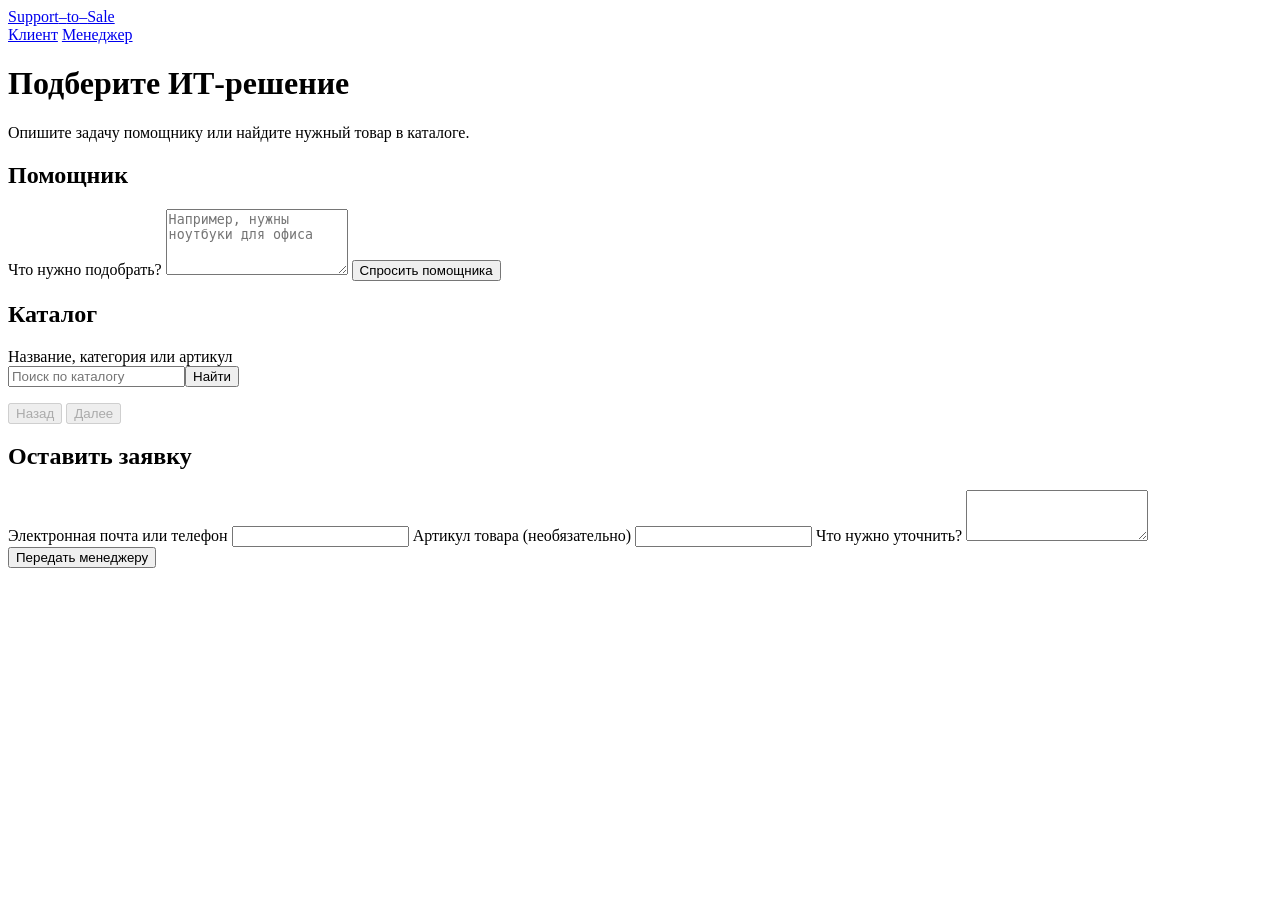
==== app/static/index.html @ 9add07e6 "Build Support-to-Sale AI contest MVP" ====
<!doctype html>
<html lang="ru">
<head>
  <meta charset="utf-8">
  <meta name="viewport" content="width=device-width, initial-scale=1">
  <title>Подбор ИТ-решений · Support-to-Sale</title>
  <link rel="stylesheet" href="/static/style.css">
  <script type="module" src="/static/client.js"></script>
</head>
<body>
<header>
  <div class="shell nav">
    <a class="brand" href="/">Support<span>–</span>to<span>–</span>Sale</a>
    <nav class="roles" aria-label="Переключение роли">
      <a href="/" aria-current="page">Клиент</a>
      <a href="/manager">Менеджер</a>
    </nav>
  </div>
</header>
<main class="shell">
  <div class="intro"><h1>Подберите ИТ-решение</h1><p>Опишите задачу помощнику или найдите нужный товар в каталоге.</p></div>
  <div class="columns">
    <section class="panel" aria-labelledby="assistant">
      <h2 id="assistant">Помощник</h2>
      <div id="conversation" class="conversation" role="log" aria-label="Диалог с помощником" hidden></div>
      <form id="chat-form">
        <label for="question">Что нужно подобрать?</label>
        <textarea id="question" rows="4" maxlength="2000" required placeholder="Например, нужны ноутбуки для офиса"></textarea>
        <button>Спросить помощника</button>
      </form>
      <p id="chat-status" class="status" role="status"></p>
      <button type="button" class="secondary" id="escalate" hidden>Позвать менеджера</button>
    </section>
    <section class="panel" aria-labelledby="catalog">
      <h2 id="catalog">Каталог</h2>
      <p id="catalog-source" class="meta" hidden></p>
      <form id="search-form">
        <label for="query">Название, категория или артикул</label>
        <div class="row"><input id="query" type="search" maxlength="200" placeholder="Поиск по каталогу"><button>Найти</button></div>
      </form>
      <p id="search-status" class="status" role="status"></p>
      <div id="search-products" class="cards"></div>
      <nav class="row pagination" aria-label="Страницы каталога">
        <button type="button" id="previous" class="secondary" disabled>Назад</button>
        <button type="button" id="next" class="secondary" disabled>Далее</button>
      </nav>
    </section>
  </div>
  <section class="panel request" aria-labelledby="request">
    <h2 id="request">Оставить заявку</h2>
    <form id="lead-form">
      <label for="contact">Электронная почта или телефон</label>
      <input id="contact" maxlength="320" required>
      <label for="sku">Артикул товара <span class="optional">(необязательно)</span></label>
      <input id="sku" maxlength="200">
      <label for="lead-message">Что нужно уточнить?</label>
      <textarea id="lead-message" rows="3" maxlength="2000" required></textarea>
      <button>Передать менеджеру</button>
    </form>
    <p id="lead-status" class="status" role="status"></p>
  </section>
</main>
</body>
</html>
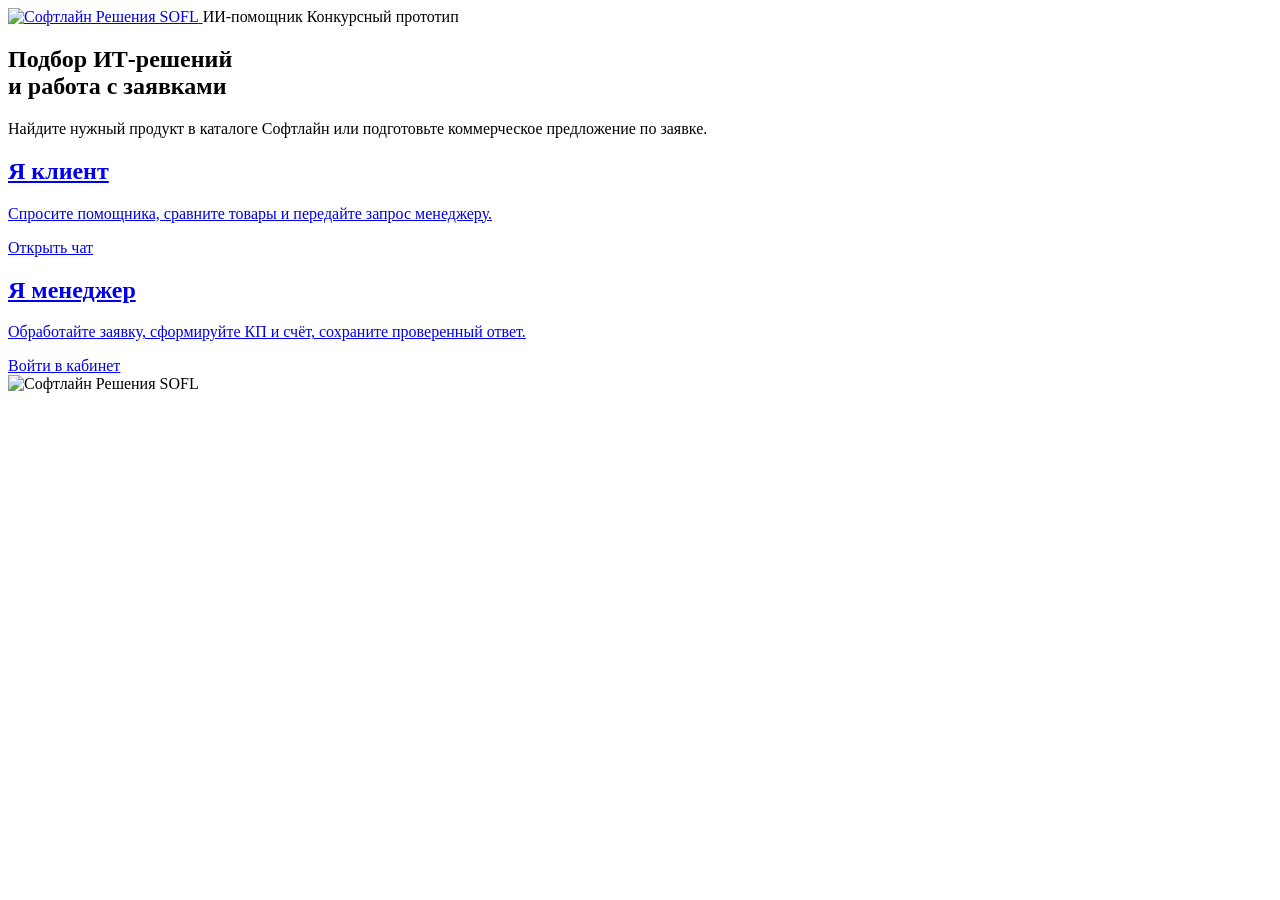
==== commit 0f301110: "Brand Softline demo and add private client request workspace" ====
--- a/app/static/index.html
+++ b/app/static/index.html
@@ -3,62 +3,45 @@
 <head>
   <meta charset="utf-8">
   <meta name="viewport" content="width=device-width, initial-scale=1">
-  <title>Подбор ИТ-решений · Support-to-Sale</title>
+  <meta name="description" content="Подбор ИТ-решений по каталогу Софтлайн и работа с заявками.">
+  <title>Support-to-Sale · Софтлайн Решения</title>
   <link rel="stylesheet" href="/static/style.css">
-  <script type="module" src="/static/client.js"></script>
 </head>
-<body>
-<header>
+<body class="landing">
+<header class="site-header">
   <div class="shell nav">
-    <a class="brand" href="/">Support<span>–</span>to<span>–</span>Sale</a>
-    <nav class="roles" aria-label="Переключение роли">
-      <a href="/" aria-current="page">Клиент</a>
-      <a href="/manager">Менеджер</a>
-    </nav>
+    <a class="brand" href="/" aria-label="Софтлайн Решения, главная">
+      <img src="/static/softline-logo.png" width="176" height="39" alt="Софтлайн Решения SOFL">
+    </a>
+    <span class="product-name">ИИ-помощник</span>
+    <span class="prototype">Конкурсный прототип</span>
   </div>
 </header>
-<main class="shell">
-  <div class="intro"><h1>Подберите ИТ-решение</h1><p>Опишите задачу помощнику или найдите нужный товар в каталоге.</p></div>
-  <div class="columns">
-    <section class="panel" aria-labelledby="assistant">
-      <h2 id="assistant">Помощник</h2>
-      <div id="conversation" class="conversation" role="log" aria-label="Диалог с помощником" hidden></div>
-      <form id="chat-form">
-        <label for="question">Что нужно подобрать?</label>
-        <textarea id="question" rows="4" maxlength="2000" required placeholder="Например, нужны ноутбуки для офиса"></textarea>
-        <button>Спросить помощника</button>
-      </form>
-      <p id="chat-status" class="status" role="status"></p>
-      <button type="button" class="secondary" id="escalate" hidden>Позвать менеджера</button>
-    </section>
-    <section class="panel" aria-labelledby="catalog">
-      <h2 id="catalog">Каталог</h2>
-      <p id="catalog-source" class="meta" hidden></p>
-      <form id="search-form">
-        <label for="query">Название, категория или артикул</label>
-        <div class="row"><input id="query" type="search" maxlength="200" placeholder="Поиск по каталогу"><button>Найти</button></div>
-      </form>
-      <p id="search-status" class="status" role="status"></p>
-      <div id="search-products" class="cards"></div>
-      <nav class="row pagination" aria-label="Страницы каталога">
-        <button type="button" id="previous" class="secondary" disabled>Назад</button>
-        <button type="button" id="next" class="secondary" disabled>Далее</button>
-      </nav>
-    </section>
-  </div>
-  <section class="panel request" aria-labelledby="request">
-    <h2 id="request">Оставить заявку</h2>
-    <form id="lead-form">
-      <label for="contact">Электронная почта или телефон</label>
-      <input id="contact" maxlength="320" required>
-      <label for="sku">Артикул товара <span class="optional">(необязательно)</span></label>
-      <input id="sku" maxlength="200">
-      <label for="lead-message">Что нужно уточнить?</label>
-      <textarea id="lead-message" rows="3" maxlength="2000" required></textarea>
-      <button>Передать менеджеру</button>
-    </form>
-    <p id="lead-status" class="status" role="status"></p>
+<main class="shell landing-main">
+  <section class="hero" aria-labelledby="welcome">
+    <div class="hero-content">
+      <h1 id="welcome">Подбор ИТ‑решений<br>и работа с заявками</h1>
+      <p>Найдите нужный продукт в каталоге Софтлайн или подготовьте коммерческое предложение по заявке.</p>
+    </div>
+    <div class="hero-art" aria-hidden="true"><i></i><i></i><i></i><i></i></div>
+  </section>
+  <section class="role-grid" aria-label="Выбор роли">
+    <a class="role-card client-role" href="/client">
+      <span class="role-icon customer-icon" aria-hidden="true"></span>
+      <h2>Я клиент</h2>
+      <p>Спросите помощника, сравните товары и передайте запрос менеджеру.</p>
+      <span class="button">Открыть чат</span>
+    </a>
+    <a class="role-card manager-role" href="/manager">
+      <span class="role-icon manager-icon" aria-hidden="true"></span>
+      <h2>Я менеджер</h2>
+      <p>Обработайте заявку, сформируйте КП и счёт, сохраните проверенный ответ.</p>
+      <span class="button secondary">Войти в кабинет</span>
+    </a>
   </section>
 </main>
+<footer class="site-footer">
+  <div class="shell"><img src="/static/softline-logo-white.png" width="145" height="32" alt="Софтлайн Решения SOFL"></div>
+</footer>
 </body>
 </html>
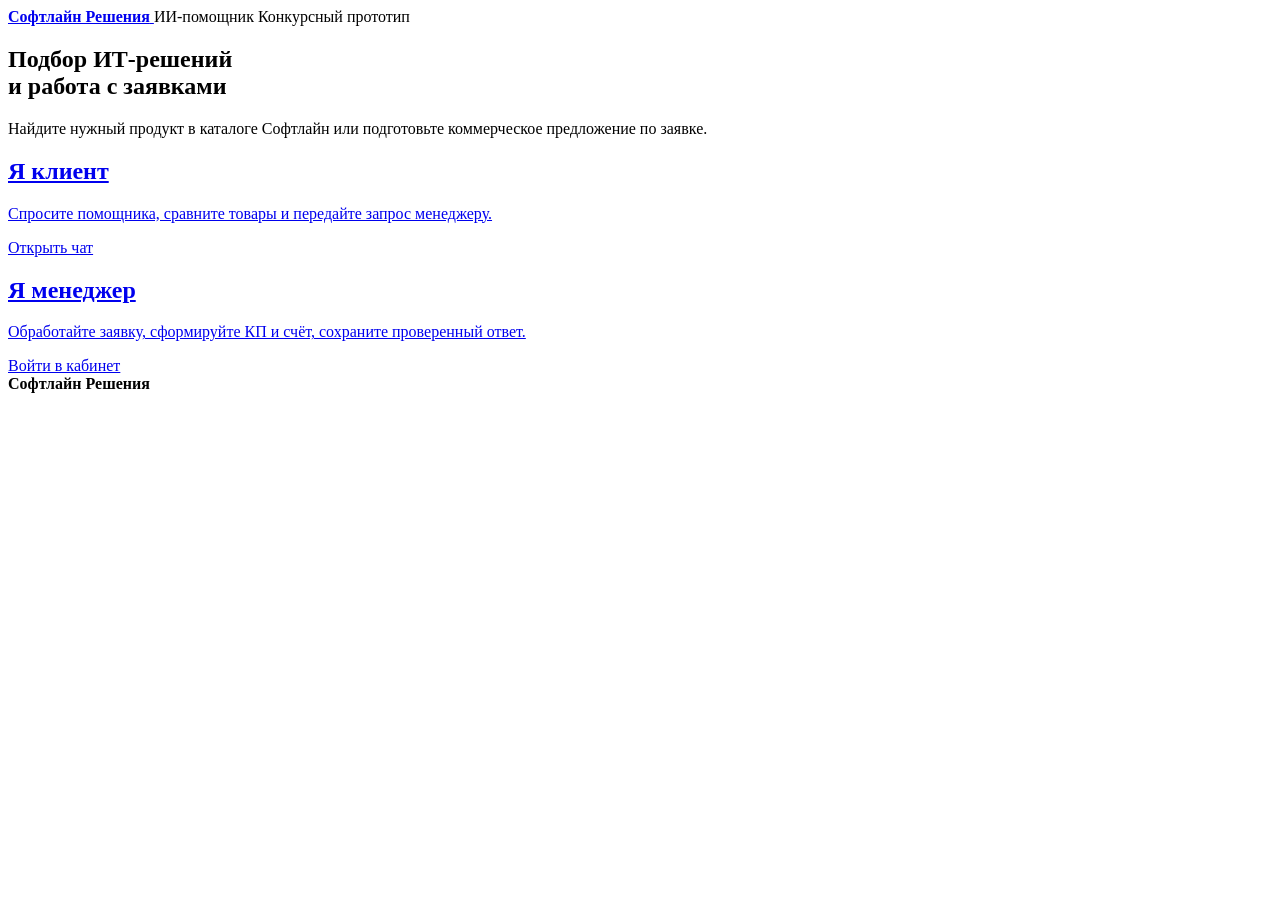
==== commit 80f5b512: "Prepare source distribution without supplied artifacts" ====
--- a/app/static/index.html
+++ b/app/static/index.html
@@ -11,7 +11,7 @@
 <header class="site-header">
   <div class="shell nav">
     <a class="brand" href="/" aria-label="Софтлайн Решения, главная">
-      <img src="/static/softline-logo.png" width="176" height="39" alt="Софтлайн Решения SOFL">
+      <strong>Софтлайн Решения</strong>
     </a>
     <span class="product-name">ИИ-помощник</span>
     <span class="prototype">Конкурсный прототип</span>
@@ -41,7 +41,7 @@
   </section>
 </main>
 <footer class="site-footer">
-  <div class="shell"><img src="/static/softline-logo-white.png" width="145" height="32" alt="Софтлайн Решения SOFL"></div>
+  <div class="shell"><strong>Софтлайн Решения</strong></div>
 </footer>
 </body>
 </html>
